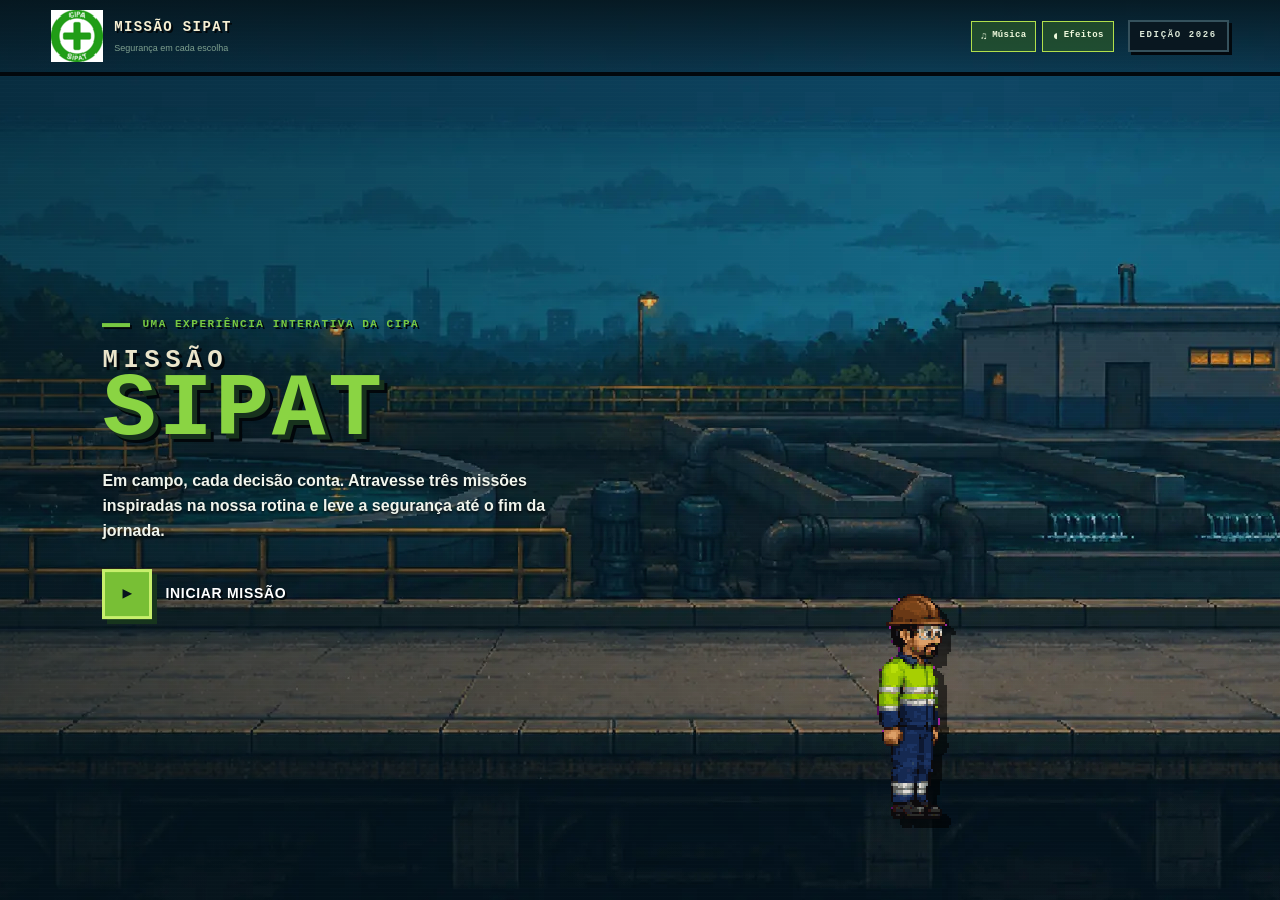
==== index.html @ 47436bf7 "Add files via upload" ====
<!doctype html>
<html lang="pt-BR">
  <head>
    <meta charset="utf-8" />
    <meta name="viewport" content="width=device-width,initial-scale=1" />
    <meta name="description" content="Jogo educativo da SIPAT sobre trânsito seguro, percepção de riscos e uso correto de EPI." />
    <title>Missão SIPAT — Segurança em Cada Escolha</title>
    <link rel="icon" href="./favicon.svg" />
    <script type="module" crossorigin src="./assets/jogo-CCeZ_gL_.js"></script>
    <link rel="modulepreload" crossorigin href="./assets/styles-lV7ao77H.js">
    <link rel="stylesheet" crossorigin href="./assets/style-COsiy-af.css">
  </head>
  <body>
    <div id="root"></div>
    <script src="./runtime-config.js"></script>
  </body>
</html>
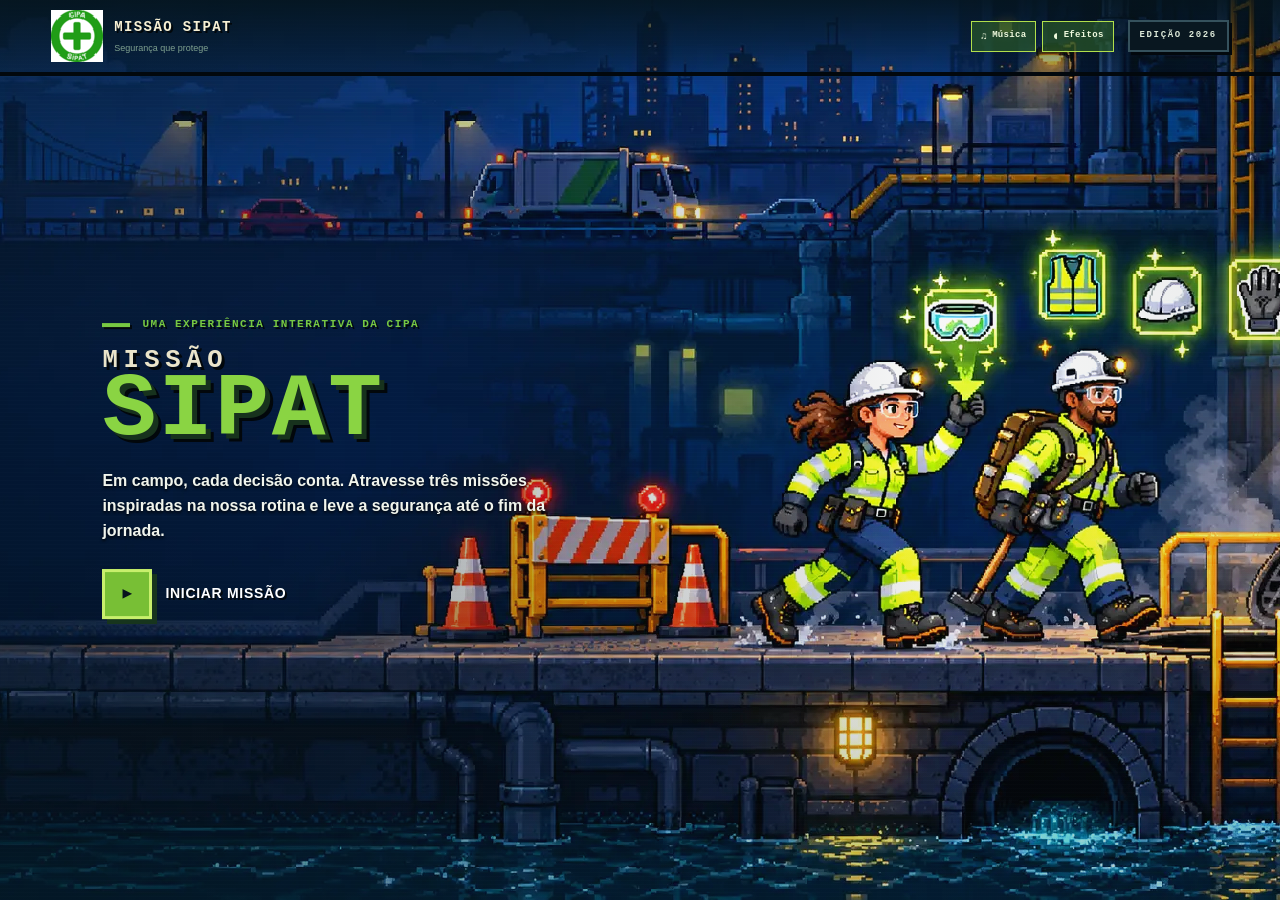
==== commit 8e96330a: "Add files via upload ATT." ====
--- a/index.html
+++ b/index.html
@@ -6,9 +6,10 @@
     <meta name="description" content="Jogo educativo da SIPAT sobre trânsito seguro, percepção de riscos e uso correto de EPI." />
     <title>Missão SIPAT — Segurança em Cada Escolha</title>
     <link rel="icon" href="./favicon.svg" />
-    <script type="module" crossorigin src="./assets/jogo-CCeZ_gL_.js"></script>
+    <script type="module" crossorigin src="./assets/jogo-DKQVaRz6.js"></script>
     <link rel="modulepreload" crossorigin href="./assets/styles-lV7ao77H.js">
     <link rel="stylesheet" crossorigin href="./assets/style-COsiy-af.css">
+    <link rel="stylesheet" href="./assets/final-v4.css">
   </head>
   <body>
     <div id="root"></div>
--- a/assets/final-v4.css
+++ b/assets/final-v4.css
@@ -0,0 +1,97 @@
+.complete-action {
+  color: #09261b;
+  letter-spacing: .12em;
+  background: linear-gradient(135deg, #b7e64d, #82c93d);
+  border: 2px solid #dff5a0;
+  justify-content: space-between;
+  align-items: center;
+  width: min(360px, 100%);
+  min-height: 52px;
+  margin-top: 16px;
+  padding: 0 18px;
+  font-size: 11px;
+  font-weight: 950;
+  display: flex;
+  box-shadow: 7px 7px #020b0d, 0 0 30px #9bd8432b;
+}
+
+.complete-action:hover,
+.complete-action:focus-visible {
+  background: #d0f56b;
+  transform: translateY(-2px);
+}
+
+.complete-action b {
+  font-size: 22px;
+}
+
+.complete-slogan {
+  color: #dce8df;
+  background: linear-gradient(135deg, #071923e8, #0c2e24e8);
+  border: 2px solid #355b54;
+  border-left: 5px solid #9bd843;
+  gap: 5px;
+  margin-top: 14px;
+  padding: 14px 18px;
+  display: grid;
+  box-shadow: 5px 5px #02090c;
+}
+
+.complete-slogan span {
+  letter-spacing: .11em;
+  font-family: "Courier New", Courier, monospace;
+  font-size: clamp(11px, 1.1vw, 14px);
+  font-weight: 800;
+  line-height: 1.35;
+}
+
+.complete-slogan strong {
+  color: #b4e54a;
+}
+
+.complete-sipat-logo {
+  z-index: 3;
+  object-fit: contain;
+  width: 48px;
+  height: 48px;
+  position: absolute;
+  right: 18px;
+  bottom: 14px;
+  opacity: .9;
+  filter: drop-shadow(3px 3px 0 #02080b);
+}
+
+@media (pointer: coarse) and (orientation: landscape) {
+  .screen-complete .complete-action {
+    min-height: 38px;
+    margin-top: 7px;
+    font-size: 9px;
+    box-shadow: 4px 4px #020b0d;
+  }
+
+  .screen-complete .complete-slogan {
+    gap: 2px;
+    margin-top: 7px;
+    padding: 7px 10px;
+  }
+
+  .screen-complete .complete-slogan span {
+    font-size: 8px;
+  }
+
+  .screen-complete .complete-sipat-logo {
+    width: 34px;
+    height: 34px;
+    right: 8px;
+    bottom: 7px;
+  }
+}
+
+@media (max-width: 620px) and (orientation: portrait) {
+  .complete-sipat-logo {
+    width: 38px;
+    height: 38px;
+    right: 9px;
+    bottom: 8px;
+  }
+}
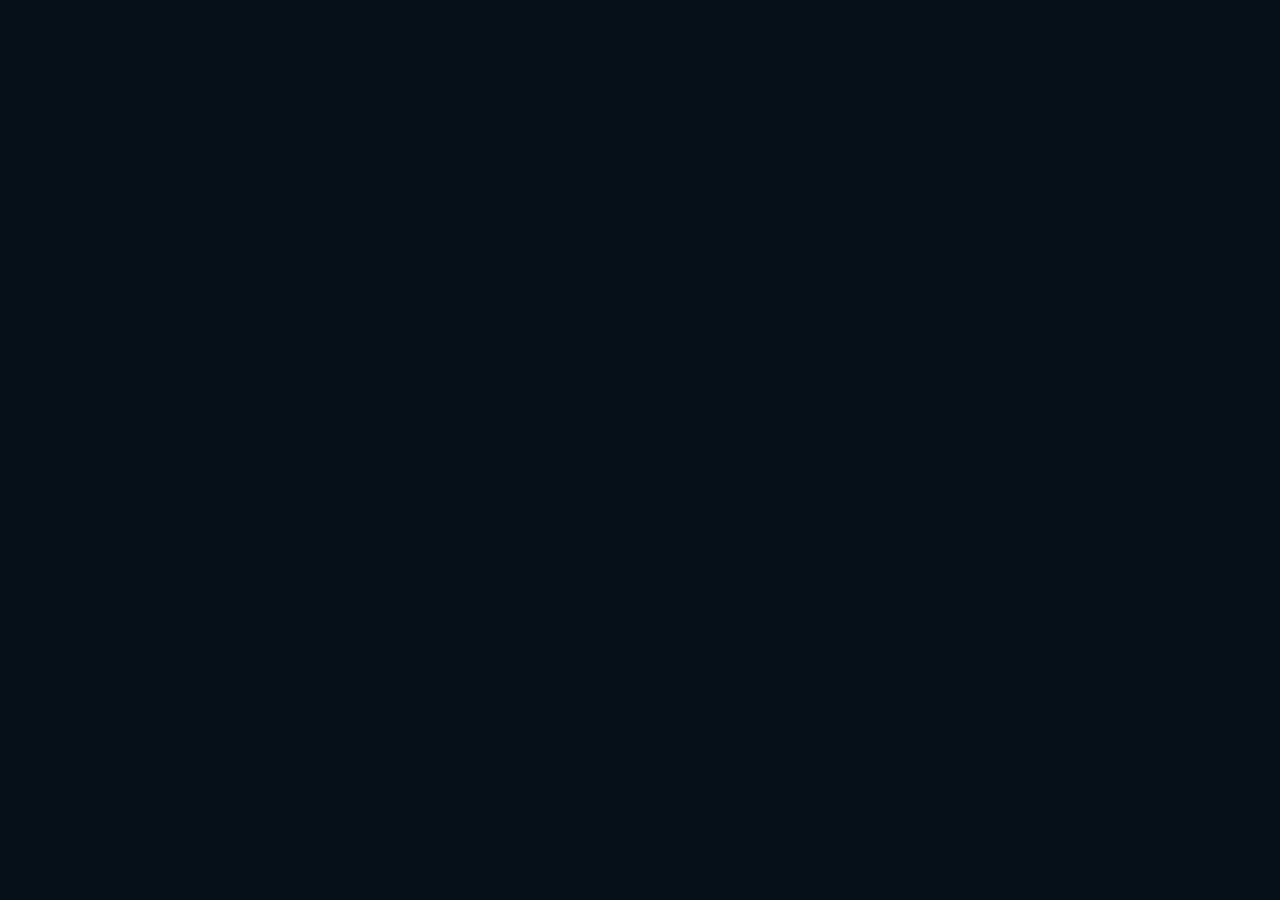
==== commit 6ffcf759: "Add files via upload" ====
--- a/index.html
+++ b/index.html
@@ -2,14 +2,15 @@
 <html lang="pt-BR">
   <head>
     <meta charset="utf-8" />
-    <meta name="viewport" content="width=device-width,initial-scale=1" />
+    <meta name="viewport" content="width=device-width,initial-scale=1,maximum-scale=1,user-scalable=no,viewport-fit=cover,interactive-widget=resizes-content" />
     <meta name="description" content="Jogo educativo da SIPAT sobre trânsito seguro, percepção de riscos e uso correto de EPI." />
-    <title>Missão SIPAT — Segurança em Cada Escolha</title>
+    <title>Missão SIPAT — Segurança que protege</title>
     <link rel="icon" href="./favicon.svg" />
-    <script type="module" crossorigin src="./assets/jogo-DKQVaRz6.js"></script>
+    <script type="module" crossorigin src="./assets/jogo-v7.js"></script>
     <link rel="modulepreload" crossorigin href="./assets/styles-lV7ao77H.js">
     <link rel="stylesheet" crossorigin href="./assets/style-COsiy-af.css">
-    <link rel="stylesheet" href="./assets/final-v4.css">
+    <link rel="stylesheet" href="./assets/final-v5.css">
+    <link rel="stylesheet" href="./assets/mobile-v7.css">
   </head>
   <body>
     <div id="root"></div>
--- a/assets/final-v5.css
+++ b/assets/final-v5.css
@@ -0,0 +1,97 @@
+.complete-action {
+  color: #09261b;
+  letter-spacing: .12em;
+  background: linear-gradient(135deg, #b7e64d, #82c93d);
+  border: 2px solid #dff5a0;
+  justify-content: space-between;
+  align-items: center;
+  width: min(360px, 100%);
+  min-height: 52px;
+  margin-top: 16px;
+  padding: 0 18px;
+  font-size: 11px;
+  font-weight: 950;
+  display: flex;
+  box-shadow: 7px 7px #020b0d, 0 0 30px #9bd8432b;
+}
+
+.complete-action:hover,
+.complete-action:focus-visible {
+  background: #d0f56b;
+  transform: translateY(-2px);
+}
+
+.complete-action b {
+  font-size: 22px;
+}
+
+.complete-slogan {
+  color: #dce8df;
+  background: linear-gradient(135deg, #071923e8, #0c2e24e8);
+  border: 2px solid #355b54;
+  border-left: 5px solid #9bd843;
+  gap: 5px;
+  margin-top: 14px;
+  padding: 14px 18px;
+  display: grid;
+  box-shadow: 5px 5px #02090c;
+}
+
+.complete-slogan span {
+  letter-spacing: .11em;
+  font-family: "Courier New", Courier, monospace;
+  font-size: clamp(11px, 1.1vw, 14px);
+  font-weight: 800;
+  line-height: 1.35;
+}
+
+.complete-slogan strong {
+  color: #b4e54a;
+}
+
+.complete-sipat-logo {
+  z-index: 3;
+  object-fit: contain;
+  width: 48px;
+  height: 48px;
+  position: absolute;
+  right: 18px;
+  bottom: 14px;
+  opacity: .9;
+  filter: drop-shadow(3px 3px 0 #02080b);
+}
+
+@media (pointer: coarse) and (orientation: landscape) {
+  .screen-complete .complete-action {
+    min-height: 38px;
+    margin-top: 7px;
+    font-size: 9px;
+    box-shadow: 4px 4px #020b0d;
+  }
+
+  .screen-complete .complete-slogan {
+    gap: 2px;
+    margin-top: 7px;
+    padding: 7px 10px;
+  }
+
+  .screen-complete .complete-slogan span {
+    font-size: 8px;
+  }
+
+  .screen-complete .complete-sipat-logo {
+    width: 34px;
+    height: 34px;
+    right: 8px;
+    bottom: 7px;
+  }
+}
+
+@media (max-width: 620px) and (orientation: portrait) {
+  .complete-sipat-logo {
+    width: 38px;
+    height: 38px;
+    right: 9px;
+    bottom: 8px;
+  }
+}
--- a/assets/mobile-v7.css
+++ b/assets/mobile-v7.css
@@ -0,0 +1,206 @@
+html {
+  -webkit-text-size-adjust: 100%;
+  text-size-adjust: 100%;
+  touch-action: manipulation;
+}
+
+body {
+  overscroll-behavior: none;
+}
+
+.mobile-fullscreen {
+  display: none;
+}
+
+.mobile-fullscreen .exit-fullscreen-label {
+  display: none;
+}
+
+@media (pointer: coarse) and (orientation: landscape) {
+  html.mobile-browser,
+  html.mobile-browser body {
+    width: 100%;
+    height: var(--app-height, 100dvh);
+    min-height: 0;
+    overflow: hidden;
+  }
+
+  html.mobile-browser .screen-playing {
+    box-sizing: border-box;
+    width: min(var(--app-width, 100vw), 100vw);
+    height: var(--app-height, 100dvh);
+    min-height: 0;
+    position: fixed;
+    top: var(--app-offset-top, 0);
+    left: 0;
+    right: auto;
+    overflow: hidden;
+  }
+
+  html.fullscreen-capable .screen-playing .mobile-fullscreen {
+    color: #dce9df;
+    letter-spacing: .08em;
+    background: #0b3025;
+    border: 1px solid #82c945;
+    align-items: center;
+    gap: 5px;
+    height: 27px;
+    margin-left: 9px;
+    padding: 0 9px;
+    font-size: 10px;
+    font-weight: 900;
+    display: inline-flex;
+  }
+
+  .screen-playing .mobile-fullscreen span {
+    color: #dce9df;
+    margin: 0;
+    font-size: 7px;
+    display: inline;
+  }
+
+  .screen-playing .mobile-fullscreen .fullscreen-icon {
+    font-size: 13px;
+  }
+
+  .screen-playing .mobile-fullscreen .exit-fullscreen-label {
+    display: none;
+  }
+
+  html.game-fullscreen .mobile-fullscreen .enter-fullscreen-label {
+    display: none;
+  }
+
+  html.game-fullscreen .mobile-fullscreen .exit-fullscreen-label {
+    display: inline;
+  }
+
+  html.game-fullscreen .screen-playing .mobile-fullscreen {
+    z-index: 80;
+    position: fixed;
+    top: max(6px, env(safe-area-inset-top));
+    right: max(7px, env(safe-area-inset-right));
+    margin: 0;
+    box-shadow: 0 4px 14px rgba(0, 0, 0, .35);
+  }
+
+  html.game-fullscreen .screen-playing .game-stats {
+    margin-right: 68px;
+  }
+
+  .screen-playing .game-head > div:first-child {
+    flex-wrap: nowrap;
+  }
+
+  .screen-playing .canvas-frame {
+    grid-template-columns: clamp(72px, 10vw, 96px) minmax(0, 1fr) clamp(70px, 9.5vw, 92px);
+    height: calc(var(--app-height, 100dvh) - 48px);
+    min-height: 0;
+    max-height: calc(var(--app-height, 100dvh) - 48px);
+  }
+
+  .screen-playing .game-stage {
+    width: 100%;
+    max-width: calc((var(--app-height, 100dvh) - 54px) * 2);
+    justify-self: center;
+  }
+
+  .screen-playing .mobile-controls .dpad {
+    gap: 3px;
+    padding: 3px;
+  }
+
+  .screen-playing .mobile-controls button {
+    width: clamp(42px, 6.6vw, 50px);
+    height: clamp(42px, 6.6vw, 50px);
+  }
+
+  .screen-playing .mobile-controls .jump-control {
+    width: clamp(52px, 7.8vw, 62px);
+    height: clamp(52px, 7.8vw, 62px);
+  }
+}
+
+@media (pointer: coarse) and (orientation: landscape) and (max-height: 540px) {
+  .screen-playing .game-head {
+    flex-basis: 32px;
+    height: 32px;
+  }
+
+  .screen-playing .game-head h2 {
+    font-size: 14px;
+  }
+
+  .screen-playing .game-stats {
+    height: 30px;
+  }
+
+  .screen-playing .game-stats span {
+    min-width: 58px;
+    padding: 3px 5px;
+  }
+
+  .screen-playing .canvas-frame {
+    height: calc(var(--app-height, 100dvh) - 39px);
+    max-height: calc(var(--app-height, 100dvh) - 39px);
+  }
+
+  .screen-playing .game-stage {
+    max-width: calc((var(--app-height, 100dvh) - 45px) * 2);
+  }
+}
+
+@media (pointer: coarse) and (orientation: landscape) and (max-height: 420px) {
+  .screen-playing .game-wrap {
+    padding-top: 2px;
+    padding-bottom: 2px;
+  }
+
+  .screen-playing .game-head {
+    flex-basis: 27px;
+    height: 27px;
+    margin-bottom: 2px;
+  }
+
+  .screen-playing .game-head .eyebrow {
+    display: none;
+  }
+
+  .screen-playing .game-head h2 {
+    font-size: 12px;
+  }
+
+  .screen-playing .game-stats {
+    height: 25px;
+  }
+
+  .screen-playing .game-stats span {
+    min-width: 52px;
+    padding: 2px 4px;
+  }
+
+  .screen-playing .game-stats b {
+    margin-top: 0;
+    font-size: 8px;
+  }
+
+  .screen-playing .canvas-frame {
+    height: calc(var(--app-height, 100dvh) - 31px);
+    max-height: calc(var(--app-height, 100dvh) - 31px);
+  }
+
+  .screen-playing .game-stage {
+    max-width: calc((var(--app-height, 100dvh) - 37px) * 2);
+  }
+
+  .screen-playing .mobile-controls button {
+    width: 40px;
+    height: 40px;
+    font-size: 18px;
+  }
+
+  .screen-playing .mobile-controls .jump-control {
+    width: 50px;
+    height: 50px;
+  }
+}
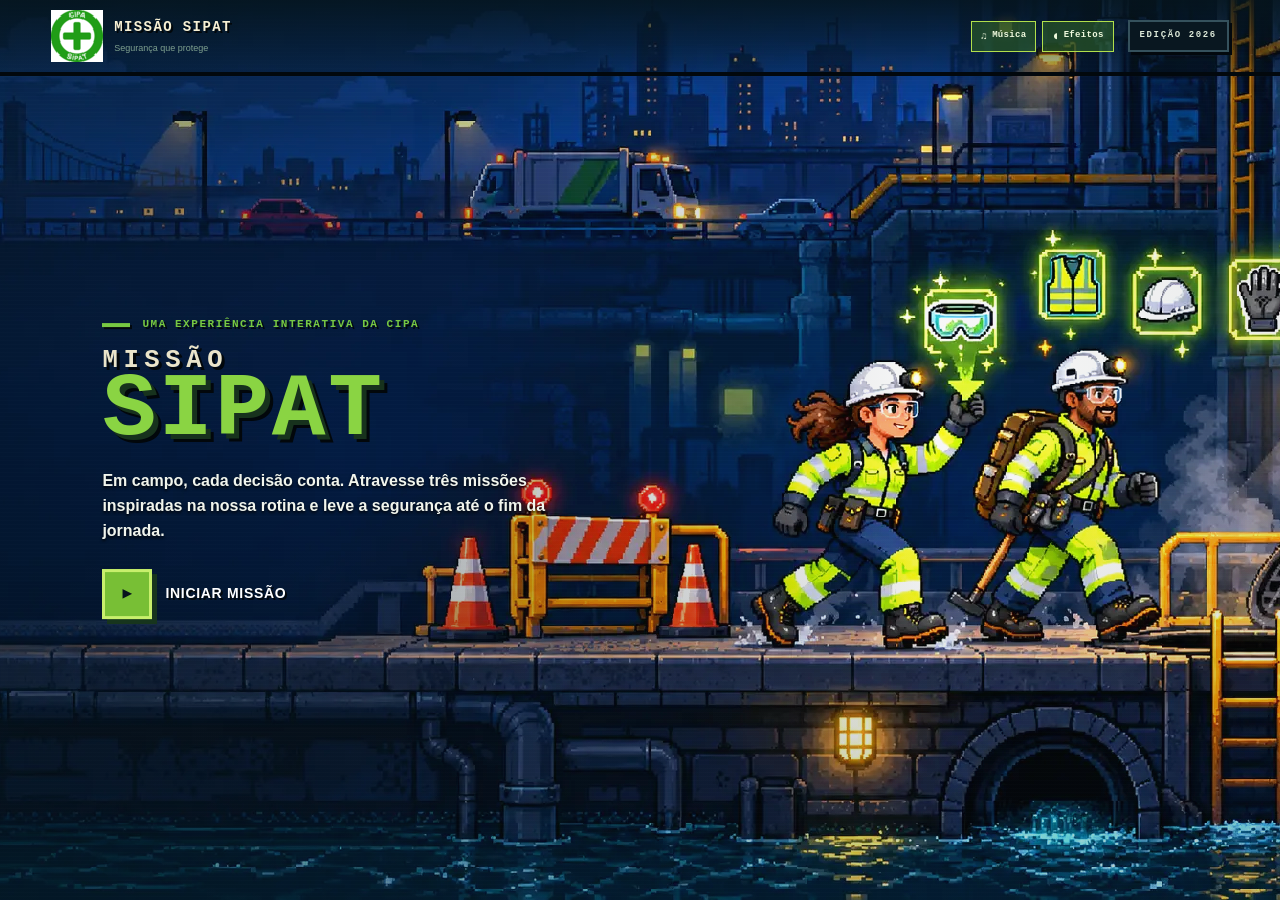
==== commit ba865e72: "Add files via upload" ====
--- a/index.html
+++ b/index.html
@@ -6,7 +6,7 @@
     <meta name="description" content="Jogo educativo da SIPAT sobre trânsito seguro, percepção de riscos e uso correto de EPI." />
     <title>Missão SIPAT — Segurança que protege</title>
     <link rel="icon" href="./favicon.svg" />
-    <script type="module" crossorigin src="./assets/jogo-v7.js"></script>
+    <script type="module" crossorigin src="./assets/jogo-v8.js"></script>
     <link rel="modulepreload" crossorigin href="./assets/styles-lV7ao77H.js">
     <link rel="stylesheet" crossorigin href="./assets/style-COsiy-af.css">
     <link rel="stylesheet" href="./assets/final-v5.css">
